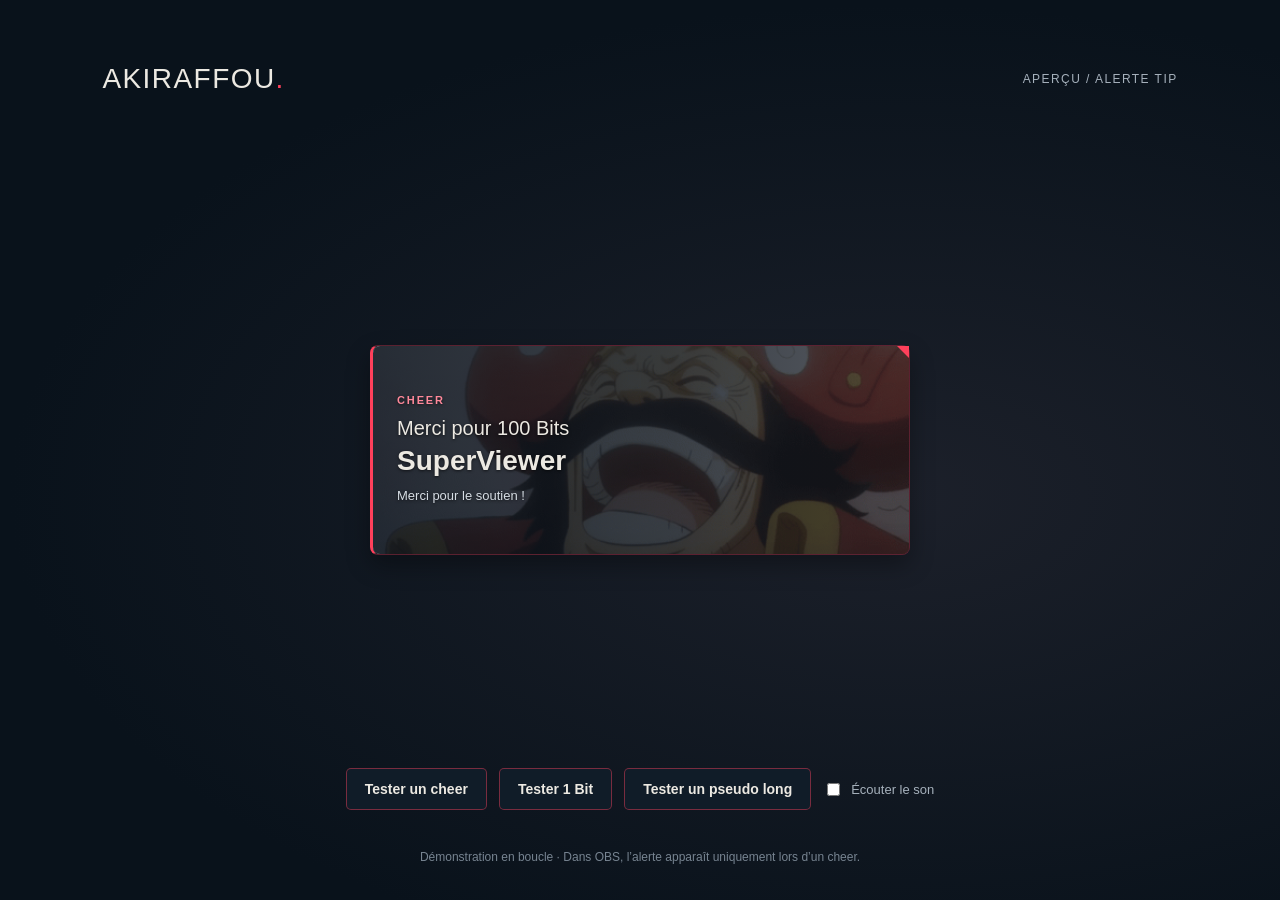
==== cheer-preview.html @ 7a3a87d3 "Add cheer alert with animated background and Bits count" ====
<!doctype html><html lang="fr"><head><meta charset="utf-8"><meta name="viewport" content="width=device-width,initial-scale=1"><title>Akiraffou — Aperçu alerte cheer</title><style>:root{--coral:#ff405b;--cream:#ece9e2;--duration:5s}*{box-sizing:border-box}html,body{width:100%;height:100%;margin:0;overflow:hidden;background:transparent;font-family:Arial,Helvetica,sans-serif;color:var(--cream)}body{display:flex;align-items:center;justify-content:center}.follow-alert{width:calc(100% - 40px);max-width:540px;min-height:210px;position:relative;display:flex;align-items:center;gap:20px;padding:25px 28px 27px 24px;background:linear-gradient(120deg,rgba(9,18,27,.94),rgba(12,20,30,.87));border:1px solid #ff405b55;border-left:3px solid var(--coral);border-radius:8px;box-shadow:0 10px 24px #0005,inset 0 1px 0 #ffffff0b;opacity:0;visibility:hidden;transform:translateY(12px);isolation:isolate}.follow-alert.is-active{opacity:1;visibility:visible;transform:none;animation:follow-enter .42s cubic-bezier(.16,1,.3,1) both}.follow-alert.is-leaving{animation:follow-exit .3s ease-in both}.follow-alert:after{content:'';position:absolute;inset:-1px;border:1px solid #25f4ee;clip-path:inset(32% 0 58%);opacity:0;pointer-events:none;border-radius:8px}.follow-alert.is-active:after{animation:follow-glitch .7s steps(1,end) both}.follow-mark{position:absolute;inset:0;width:100%;height:100%;overflow:hidden;border-radius:7px;background:#09121b;z-index:0;pointer-events:none}.follow-mark img{display:block;width:100%;height:100%;object-fit:cover;object-position:50% 10%}.follow-mark:after{content:'';position:absolute;inset:0;background:linear-gradient(90deg,rgba(9,18,27,.88) 0%,rgba(9,18,27,.80) 55%,rgba(9,18,27,.68) 100%)}.follow-copy{position:relative;z-index:1;min-width:0;flex:1;text-shadow:0 1px 3px #0009}.follow-label{color:#ff899b;font-size:11px;font-weight:800;letter-spacing:.17em;margin-bottom:10px}.follow-welcome{font-size:20px;line-height:1.25}.follow-welcome strong{display:block;font-size:28px;line-height:1.2;margin-top:3px;font-weight:800;overflow-wrap:anywhere}.follow-note{font-size:13px;color:#d6dde4;margin-top:9px;line-height:1.35}.follow-corner{position:absolute;top:0;right:0;width:12px;height:12px;background:var(--coral);clip-path:polygon(0 0,100% 0,100% 100%)}.follow-progress{position:absolute;bottom:0;left:0;height:2px;width:100%;background:linear-gradient(90deg,var(--coral),#ff8697);transform-origin:left;opacity:.85}.is-active .follow-progress{animation:follow-progress var(--duration) linear both}@keyframes follow-enter{from{opacity:0;transform:translateY(12px)}to{opacity:1;transform:none}}@keyframes follow-exit{to{opacity:0;transform:translateY(-8px)}}@keyframes follow-progress{to{transform:scaleX(0)}}@keyframes follow-glitch{0%,20%,29%,42%,100%{opacity:0;transform:none}21%{opacity:.7;transform:translateX(3px);clip-path:inset(32% 0 58%)}25%{opacity:.55;transform:translateX(-3px);clip-path:inset(65% 0 22%)}35%{opacity:.5;transform:translateX(2px);clip-path:inset(15% 0 75%)}}@media(prefers-reduced-motion:reduce){.follow-alert,.follow-alert:after,.follow-progress,.follow-mark{animation:none!important}.follow-alert.is-leaving{opacity:0}}
body{background:radial-gradient(ellipse at 70% 55%,#1c202a,#09121b 70%);display:grid;place-items:center}.preview-top{position:absolute;top:7%;left:8%;right:8%;display:flex;justify-content:space-between;align-items:center;color:#a6b1bc;font-size:12px;letter-spacing:.12em}.preview-brand{font-family:Impact,'Arial Narrow',sans-serif;font-size:28px;color:#ece9e2}.preview-brand span{color:#ff405b}.preview-stage{width:min(600px,95vw);height:240px;display:flex;align-items:center;justify-content:center}.preview-controls{position:absolute;bottom:10%;display:flex;gap:12px;align-items:center;flex-wrap:wrap;justify-content:center}.preview-controls button{border:1px solid #ff405b70;background:#101c28;color:#ece9e2;padding:12px 18px;border-radius:5px;cursor:pointer;font:600 14px Arial}.preview-controls button:hover{background:#ff405b20}.preview-controls label{font-size:13px;color:#a6b1bc;display:flex;align-items:center;gap:8px}.preview-controls input{accent-color:#ff405b}.preview-info{position:absolute;bottom:4%;color:#778491;font-size:12px;margin:0 20px;text-align:center}
</style></head><body><header class="preview-top"><div class="preview-brand">AKIRAFFOU<span>.</span></div><div>APERÇU / ALERTE TIP</div></header><main class="preview-stage"><section id="follow-alert" class="follow-alert" aria-live="polite" aria-hidden="true">
  <div class="follow-mark" aria-hidden="true"><img src="https://lraffou.github.io/akiraffou-overlays/cheer-roger.gif" width="128" height="72" alt="" decoding="async"></div>
  <div class="follow-copy"><div class="follow-label">NOUVEAU FOLLOW</div><div class="follow-welcome"><span id="alert-lead">Bienvenue</span> <strong id="follow-name"></strong></div><div class="follow-note">Prends ta place, on est bien ici.</div></div>
  <span class="follow-corner" aria-hidden="true"></span><span class="follow-progress" aria-hidden="true"></span>
</section>
</main><div class="preview-controls"><button id="replay">Tester un cheer</button><button id="single-bit">Tester 1 Bit</button><button id="long-name">Tester un pseudo long</button><label><input id="sound" type="checkbox">Écouter le son</label></div><p class="preview-info">Démonstration en boucle · Dans OBS, l’alerte apparaît uniquement lors d’un cheer.</p><script>(() => {
  const card = document.getElementById('follow-alert');
  const nameNode = document.getElementById('follow-name');
  const labelNode = card.querySelector('.follow-label');
  const leadNode = document.getElementById('alert-lead');
  const noteNode = card.querySelector('.follow-note');
  const imageNode = card.querySelector('.follow-mark img');
  const FOLLOW_IMAGE = 'https://lraffou.github.io/akiraffou-overlays/follow-luffy.gif';
  const SUB_IMAGE = 'https://lraffou.github.io/akiraffou-overlays/sub-luffy.webp';
  const subPreload = new Image(); subPreload.src = SUB_IMAGE;
  const RAID_IMAGE = 'https://lraffou.github.io/akiraffou-overlays/raid-luffy.gif';
  const raidPreload = new Image(); raidPreload.src = RAID_IMAGE;
  const TIP_IMAGE = 'https://lraffou.github.io/akiraffou-overlays/tip-nami.gif';
  const tipPreload = new Image(); tipPreload.src = TIP_IMAGE;
  const CHEER_IMAGE = 'https://lraffou.github.io/akiraffou-overlays/cheer-roger.gif';
  const cheerPreload = new Image(); cheerPreload.src = CHEER_IMAGE;
  let currencyCode = 'EUR';
  const queue = [];
  let busy = false, duration = 5000, soundEnabled = true, volume = .08, audio;
  let endTimer, hideTimer, nextTimer;
  const clean = value => typeof value === 'string' ? Array.from(value.trim()).slice(0, 40).join('') : '';
  const flag = value => value === true || value === 'true' || value === 1;
  const count = value => Number.isFinite(Number(value)) ? Math.max(1, Math.min(9999, Math.floor(Number(value)))) : 1;
  const follow = name => ({name, label:'NOUVEAU FOLLOW', lead:'Bienvenue', note:'Prends ta place, on est bien ici.', image:FOLLOW_IMAGE});
  function cheer(event) {
    const bits = Number(event.amount);
    if (!Number.isSafeInteger(bits) || bits <= 0) return null;
    const formatted = new Intl.NumberFormat('fr-FR').format(bits);
    return {name:clean(event.name || event.displayName) || 'Anonyme', label:'CHEER', lead:`Merci pour ${formatted} ${bits === 1 ? 'Bit' : 'Bits'}`, note:'Merci pour le soutien !', image:CHEER_IMAGE};
  }
  function tip(event) {
    const amount = Number(event.amount);
    if (!Number.isFinite(amount) || amount <= 0 || amount > Number.MAX_SAFE_INTEGER) return null;
    const formatted = new Intl.NumberFormat('fr-FR', {style:'currency', currency:currencyCode, minimumFractionDigits:2, maximumFractionDigits:2}).format(amount);
    return {name:clean(event.name || event.displayName) || 'Anonyme', label:'NOUVEAU TIP', lead:`Merci pour ${formatted}`, note:'Ça fait plaisir, merci !', image:TIP_IMAGE};
  }
  function raid(event) {
    const viewers = Number.isFinite(Number(event.amount)) ? Math.max(1, Math.floor(Number(event.amount))) : 1;
    return {name:event.name || event.displayName, label:'RAID', lead:'Bienvenue', note:viewers === 1 ? '1 personne débarque. Bienvenue à toi !' : `${viewers} personnes débarquent. Bienvenue à tous !`, image:RAID_IMAGE};
  }
  function subscriber(event) {
    if (flag(event.bulkGifted)) {
      const amount = count(event.amount);
      return {name:event.sender || event.name, label:amount > 1 ? 'SUBS OFFERTS' : 'SUB OFFERT', lead:'Merci', note:amount > 1 ? `${amount} subs offerts à la communauté !` : 'Un sub offert à la communauté !', image:SUB_IMAGE};
    }
    if (flag(event.isCommunityGift) || flag(event.playedAsCommunityGift)) return null;
    if (flag(event.gifted)) {
      const recipient = clean(event.name);
      return {name:event.sender || event.name, label:'SUB OFFERT', lead:'Merci', note:recipient ? `Un sub offert à ${recipient}.` : 'Merci pour ce sub offert !', image:SUB_IMAGE};
    }
    const months = count(event.amount);
    return {name:event.name || event.displayName, label:months > 1 ? 'RESUB' : 'NOUVEAU SUB', lead:'Merci', note:months > 1 ? `${months} mois ensemble. Merci pour ta fidélité !` : 'Merci pour ton soutien, bienvenue dans l’équipage !', image:SUB_IMAGE};
  }
  function chime() {
    if (!soundEnabled || volume <= 0) return;
    try {
      const Audio = window.AudioContext || window.webkitAudioContext;
      if (!Audio) return;
      audio ||= new Audio();
      audio.resume().then(() => {
        const start = audio.currentTime;
        [659.25, 880].forEach((frequency, index) => {
          const oscillator = audio.createOscillator(), gain = audio.createGain();
          const time = start + index * .095;
          oscillator.type = 'sine'; oscillator.frequency.value = frequency;
          gain.gain.setValueAtTime(0, time);
          gain.gain.linearRampToValueAtTime(volume, time + .012);
          gain.gain.exponentialRampToValueAtTime(.0001, time + .18);
          oscillator.connect(gain); gain.connect(audio.destination);
          oscillator.start(time); oscillator.stop(time + .2);
          oscillator.onended = () => { oscillator.disconnect(); gain.disconnect(); };
        });
      }).catch(() => {});
    } catch (_) { /* The visual alert still works if audio is unavailable. */ }
  }
  function playNext() {
    if (busy || !queue.length) return;
    busy = true;
    const alert = queue.shift();
    nameNode.textContent = alert.name;
    labelNode.textContent = alert.label;
    leadNode.textContent = alert.lead;
    noteNode.textContent = alert.note;
    if (imageNode.getAttribute('src') !== alert.image) imageNode.src = alert.image;
    imageNode.style.objectPosition = alert.image === RAID_IMAGE ? '50% 60%' : alert.image === TIP_IMAGE ? '50% 40%' : alert.image === CHEER_IMAGE ? '50% 50%' : '50% 10%';
    card.style.setProperty('--duration', `${duration}ms`);
    card.classList.remove('is-leaving');
    card.setAttribute('aria-hidden', 'false');
    card.classList.add('is-active');
    chime();
    hideTimer = setTimeout(() => card.classList.add('is-leaving'), duration - 300);
    endTimer = setTimeout(() => {
      card.classList.remove('is-active', 'is-leaving');
      card.setAttribute('aria-hidden', 'true');
      nextTimer = setTimeout(() => { busy = false; playNext(); }, 250);
    }, duration);
  }
  function enqueue(alert) {
    if (!alert) return;
    const name = clean(alert.name);
    if (!name) return;
    queue.push({...alert, name});
    playNext();
  }
  window.addEventListener('onWidgetLoad', obj => {
    const fields = obj.detail?.fieldData || {};
    const code = String(obj.detail?.currency?.code || 'EUR').toUpperCase();
    currencyCode = /^[A-Z]{3}$/.test(code) ? code : 'EUR';
    const seconds = Number(fields.durationSeconds ?? 5), level = Number(fields.soundVolume ?? 8);
    duration = (Number.isFinite(seconds) ? Math.max(3, Math.min(15, seconds)) : 5) * 1000;
    volume = (Number.isFinite(level) ? Math.max(0, Math.min(30, level)) : 8) / 100;
    soundEnabled = fields.soundEnabled !== false && fields.soundEnabled !== 'false';
    [endTimer, hideTimer, nextTimer].forEach(clearTimeout);
    queue.length = 0; busy = false;
    card.classList.remove('is-active', 'is-leaving');
    card.setAttribute('aria-hidden', 'true');
  });
  window.addEventListener('onEventReceived', obj => {
    const detail = obj.detail || {}, event = detail.event || {};
    if (detail.listener === 'follower-latest') enqueue(follow(event.name || event.displayName));
    if (detail.listener === 'subscriber-latest') enqueue(subscriber(event));
    if (detail.listener === 'raid-latest') enqueue(raid(event));
    if (detail.listener === 'tip-latest') enqueue(tip(event));
    if (detail.listener === 'cheer-latest') enqueue(cheer(event));
    if (detail.listener === 'widget-button') {
      if (event.field === 'testCheer') enqueue(cheer({name:'SuperViewer',amount:100}));
      if (event.field === 'testTip') enqueue(tip({name:'Donateur',amount:10}));
      if (event.field === 'testRaid') enqueue(raid({name:'Raideur',amount:40}));
      if (event.field === 'testFollow') enqueue(follow('NouveauViewer'));
      if (event.field === 'testSub') enqueue(subscriber({name:'NouveauSub',amount:1}));
      if (event.field === 'testResub') enqueue(subscriber({name:'FideleViewer',amount:12}));
      if (event.field === 'testGift') enqueue(subscriber({name:'Viewer',sender:'SuperGifter',amount:5,bulkGifted:true}));
    }
  });
})();
const cheerDemo = (name,amount=100) => window.dispatchEvent(new CustomEvent('onEventReceived',{detail:{listener:'cheer-latest',event:{name,amount}}}));
const loadDemo = () => window.dispatchEvent(new CustomEvent('onWidgetLoad',{detail:{fieldData:{durationSeconds:5,soundEnabled:document.getElementById('sound').checked,soundVolume:8}}}));
loadDemo(); cheerDemo('SuperViewer');
let demoTimer = setInterval(() => cheerDemo('SuperViewer'), 8500);
const manualDemo = (name,amount=100) => {clearInterval(demoTimer);loadDemo();cheerDemo(name,amount);};
document.getElementById('replay').addEventListener('click',() => manualDemo('SuperViewer'));
document.getElementById('long-name').addEventListener('click',() => manualDemo('UnPseudoVraimentTrèsLong_12345'));
document.getElementById('single-bit').addEventListener('click',() => manualDemo('SuperViewer',1));
document.getElementById('sound').addEventListener('change',() => manualDemo('SuperViewer'));
</script></body></html>
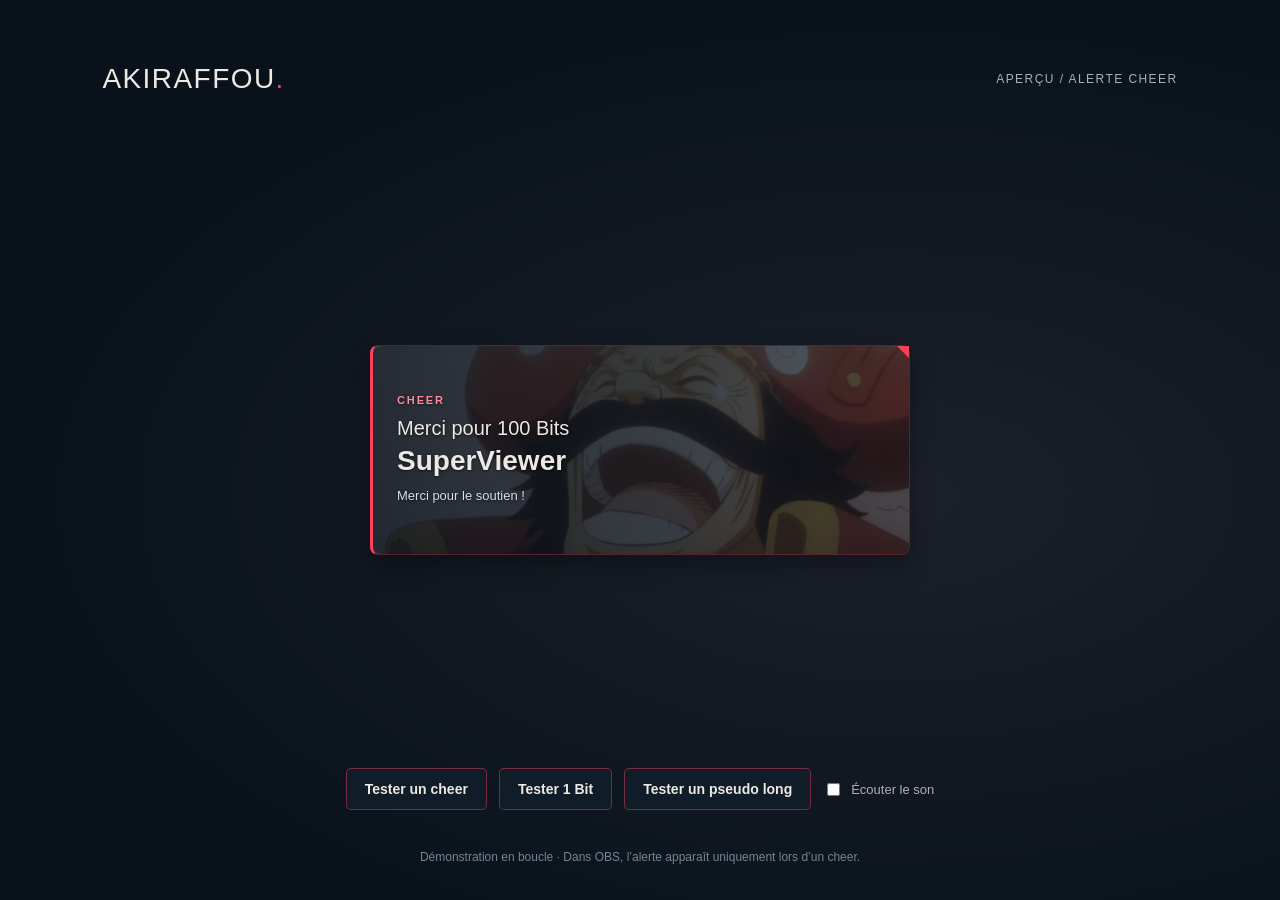
==== commit 0b7f83ae: "Correct cheer preview heading" ====
--- a/cheer-preview.html
+++ b/cheer-preview.html
@@ -1,6 +1,6 @@
 <!doctype html><html lang="fr"><head><meta charset="utf-8"><meta name="viewport" content="width=device-width,initial-scale=1"><title>Akiraffou — Aperçu alerte cheer</title><style>:root{--coral:#ff405b;--cream:#ece9e2;--duration:5s}*{box-sizing:border-box}html,body{width:100%;height:100%;margin:0;overflow:hidden;background:transparent;font-family:Arial,Helvetica,sans-serif;color:var(--cream)}body{display:flex;align-items:center;justify-content:center}.follow-alert{width:calc(100% - 40px);max-width:540px;min-height:210px;position:relative;display:flex;align-items:center;gap:20px;padding:25px 28px 27px 24px;background:linear-gradient(120deg,rgba(9,18,27,.94),rgba(12,20,30,.87));border:1px solid #ff405b55;border-left:3px solid var(--coral);border-radius:8px;box-shadow:0 10px 24px #0005,inset 0 1px 0 #ffffff0b;opacity:0;visibility:hidden;transform:translateY(12px);isolation:isolate}.follow-alert.is-active{opacity:1;visibility:visible;transform:none;animation:follow-enter .42s cubic-bezier(.16,1,.3,1) both}.follow-alert.is-leaving{animation:follow-exit .3s ease-in both}.follow-alert:after{content:'';position:absolute;inset:-1px;border:1px solid #25f4ee;clip-path:inset(32% 0 58%);opacity:0;pointer-events:none;border-radius:8px}.follow-alert.is-active:after{animation:follow-glitch .7s steps(1,end) both}.follow-mark{position:absolute;inset:0;width:100%;height:100%;overflow:hidden;border-radius:7px;background:#09121b;z-index:0;pointer-events:none}.follow-mark img{display:block;width:100%;height:100%;object-fit:cover;object-position:50% 10%}.follow-mark:after{content:'';position:absolute;inset:0;background:linear-gradient(90deg,rgba(9,18,27,.88) 0%,rgba(9,18,27,.80) 55%,rgba(9,18,27,.68) 100%)}.follow-copy{position:relative;z-index:1;min-width:0;flex:1;text-shadow:0 1px 3px #0009}.follow-label{color:#ff899b;font-size:11px;font-weight:800;letter-spacing:.17em;margin-bottom:10px}.follow-welcome{font-size:20px;line-height:1.25}.follow-welcome strong{display:block;font-size:28px;line-height:1.2;margin-top:3px;font-weight:800;overflow-wrap:anywhere}.follow-note{font-size:13px;color:#d6dde4;margin-top:9px;line-height:1.35}.follow-corner{position:absolute;top:0;right:0;width:12px;height:12px;background:var(--coral);clip-path:polygon(0 0,100% 0,100% 100%)}.follow-progress{position:absolute;bottom:0;left:0;height:2px;width:100%;background:linear-gradient(90deg,var(--coral),#ff8697);transform-origin:left;opacity:.85}.is-active .follow-progress{animation:follow-progress var(--duration) linear both}@keyframes follow-enter{from{opacity:0;transform:translateY(12px)}to{opacity:1;transform:none}}@keyframes follow-exit{to{opacity:0;transform:translateY(-8px)}}@keyframes follow-progress{to{transform:scaleX(0)}}@keyframes follow-glitch{0%,20%,29%,42%,100%{opacity:0;transform:none}21%{opacity:.7;transform:translateX(3px);clip-path:inset(32% 0 58%)}25%{opacity:.55;transform:translateX(-3px);clip-path:inset(65% 0 22%)}35%{opacity:.5;transform:translateX(2px);clip-path:inset(15% 0 75%)}}@media(prefers-reduced-motion:reduce){.follow-alert,.follow-alert:after,.follow-progress,.follow-mark{animation:none!important}.follow-alert.is-leaving{opacity:0}}
 body{background:radial-gradient(ellipse at 70% 55%,#1c202a,#09121b 70%);display:grid;place-items:center}.preview-top{position:absolute;top:7%;left:8%;right:8%;display:flex;justify-content:space-between;align-items:center;color:#a6b1bc;font-size:12px;letter-spacing:.12em}.preview-brand{font-family:Impact,'Arial Narrow',sans-serif;font-size:28px;color:#ece9e2}.preview-brand span{color:#ff405b}.preview-stage{width:min(600px,95vw);height:240px;display:flex;align-items:center;justify-content:center}.preview-controls{position:absolute;bottom:10%;display:flex;gap:12px;align-items:center;flex-wrap:wrap;justify-content:center}.preview-controls button{border:1px solid #ff405b70;background:#101c28;color:#ece9e2;padding:12px 18px;border-radius:5px;cursor:pointer;font:600 14px Arial}.preview-controls button:hover{background:#ff405b20}.preview-controls label{font-size:13px;color:#a6b1bc;display:flex;align-items:center;gap:8px}.preview-controls input{accent-color:#ff405b}.preview-info{position:absolute;bottom:4%;color:#778491;font-size:12px;margin:0 20px;text-align:center}
-</style></head><body><header class="preview-top"><div class="preview-brand">AKIRAFFOU<span>.</span></div><div>APERÇU / ALERTE TIP</div></header><main class="preview-stage"><section id="follow-alert" class="follow-alert" aria-live="polite" aria-hidden="true">
+</style></head><body><header class="preview-top"><div class="preview-brand">AKIRAFFOU<span>.</span></div><div>APERÇU / ALERTE CHEER</div></header><main class="preview-stage"><section id="follow-alert" class="follow-alert" aria-live="polite" aria-hidden="true">
   <div class="follow-mark" aria-hidden="true"><img src="https://lraffou.github.io/akiraffou-overlays/cheer-roger.gif" width="128" height="72" alt="" decoding="async"></div>
   <div class="follow-copy"><div class="follow-label">NOUVEAU FOLLOW</div><div class="follow-welcome"><span id="alert-lead">Bienvenue</span> <strong id="follow-name"></strong></div><div class="follow-note">Prends ta place, on est bien ici.</div></div>
   <span class="follow-corner" aria-hidden="true"></span><span class="follow-progress" aria-hidden="true"></span>
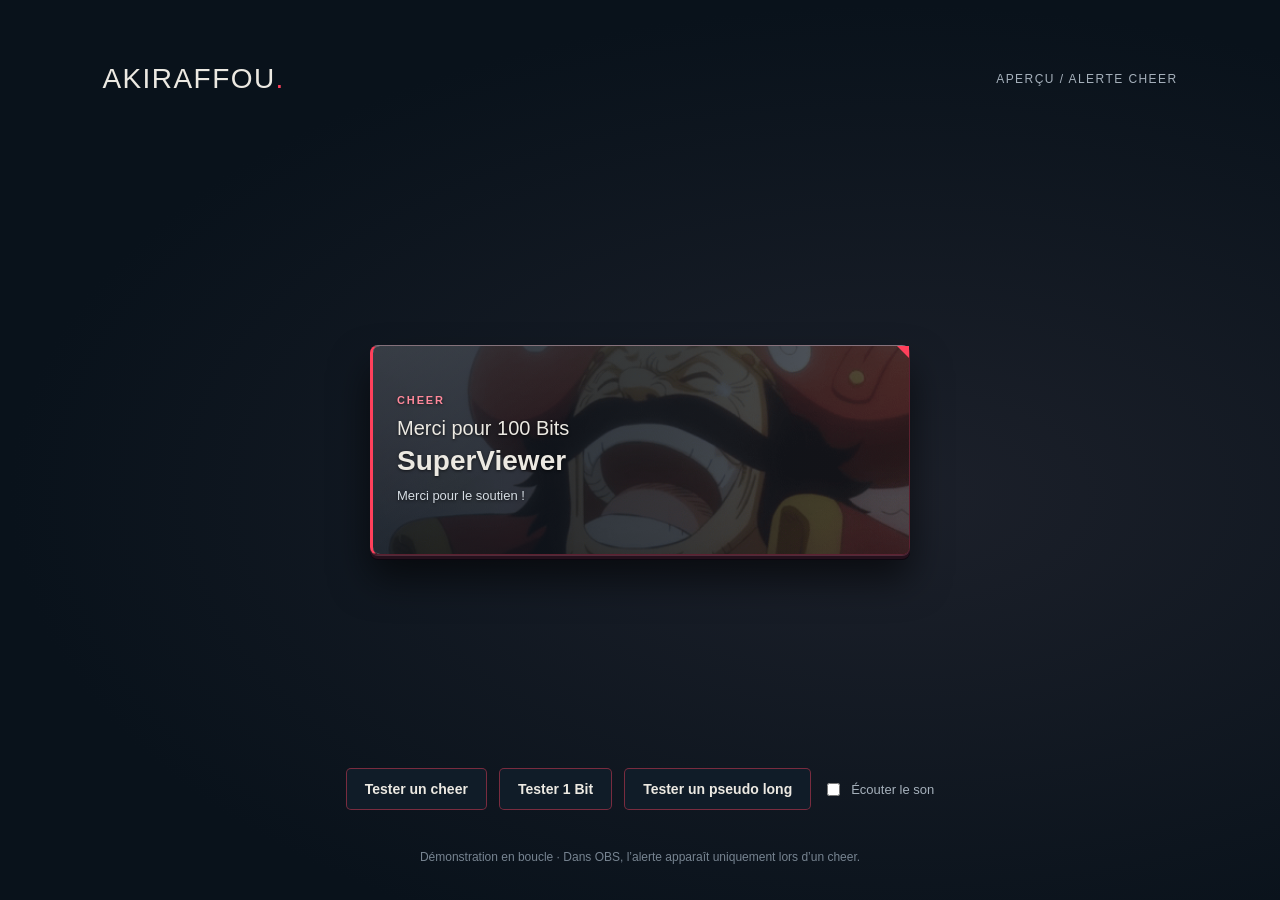
==== commit 805f5c34: "Add floating relief and reflections to alert previews" ====
--- a/cheer-preview.html
+++ b/cheer-preview.html
@@ -1,10 +1,15 @@
-<!doctype html><html lang="fr"><head><meta charset="utf-8"><meta name="viewport" content="width=device-width,initial-scale=1"><title>Akiraffou — Aperçu alerte cheer</title><style>:root{--coral:#ff405b;--cream:#ece9e2;--duration:5s}*{box-sizing:border-box}html,body{width:100%;height:100%;margin:0;overflow:hidden;background:transparent;font-family:Arial,Helvetica,sans-serif;color:var(--cream)}body{display:flex;align-items:center;justify-content:center}.follow-alert{width:calc(100% - 40px);max-width:540px;min-height:210px;position:relative;display:flex;align-items:center;gap:20px;padding:25px 28px 27px 24px;background:linear-gradient(120deg,rgba(9,18,27,.94),rgba(12,20,30,.87));border:1px solid #ff405b55;border-left:3px solid var(--coral);border-radius:8px;box-shadow:0 10px 24px #0005,inset 0 1px 0 #ffffff0b;opacity:0;visibility:hidden;transform:translateY(12px);isolation:isolate}.follow-alert.is-active{opacity:1;visibility:visible;transform:none;animation:follow-enter .42s cubic-bezier(.16,1,.3,1) both}.follow-alert.is-leaving{animation:follow-exit .3s ease-in both}.follow-alert:after{content:'';position:absolute;inset:-1px;border:1px solid #25f4ee;clip-path:inset(32% 0 58%);opacity:0;pointer-events:none;border-radius:8px}.follow-alert.is-active:after{animation:follow-glitch .7s steps(1,end) both}.follow-mark{position:absolute;inset:0;width:100%;height:100%;overflow:hidden;border-radius:7px;background:#09121b;z-index:0;pointer-events:none}.follow-mark img{display:block;width:100%;height:100%;object-fit:cover;object-position:50% 10%}.follow-mark:after{content:'';position:absolute;inset:0;background:linear-gradient(90deg,rgba(9,18,27,.88) 0%,rgba(9,18,27,.80) 55%,rgba(9,18,27,.68) 100%)}.follow-copy{position:relative;z-index:1;min-width:0;flex:1;text-shadow:0 1px 3px #0009}.follow-label{color:#ff899b;font-size:11px;font-weight:800;letter-spacing:.17em;margin-bottom:10px}.follow-welcome{font-size:20px;line-height:1.25}.follow-welcome strong{display:block;font-size:28px;line-height:1.2;margin-top:3px;font-weight:800;overflow-wrap:anywhere}.follow-note{font-size:13px;color:#d6dde4;margin-top:9px;line-height:1.35}.follow-corner{position:absolute;top:0;right:0;width:12px;height:12px;background:var(--coral);clip-path:polygon(0 0,100% 0,100% 100%)}.follow-progress{position:absolute;bottom:0;left:0;height:2px;width:100%;background:linear-gradient(90deg,var(--coral),#ff8697);transform-origin:left;opacity:.85}.is-active .follow-progress{animation:follow-progress var(--duration) linear both}@keyframes follow-enter{from{opacity:0;transform:translateY(12px)}to{opacity:1;transform:none}}@keyframes follow-exit{to{opacity:0;transform:translateY(-8px)}}@keyframes follow-progress{to{transform:scaleX(0)}}@keyframes follow-glitch{0%,20%,29%,42%,100%{opacity:0;transform:none}21%{opacity:.7;transform:translateX(3px);clip-path:inset(32% 0 58%)}25%{opacity:.55;transform:translateX(-3px);clip-path:inset(65% 0 22%)}35%{opacity:.5;transform:translateX(2px);clip-path:inset(15% 0 75%)}}@media(prefers-reduced-motion:reduce){.follow-alert,.follow-alert:after,.follow-progress,.follow-mark{animation:none!important}.follow-alert.is-leaving{opacity:0}}
-body{background:radial-gradient(ellipse at 70% 55%,#1c202a,#09121b 70%);display:grid;place-items:center}.preview-top{position:absolute;top:7%;left:8%;right:8%;display:flex;justify-content:space-between;align-items:center;color:#a6b1bc;font-size:12px;letter-spacing:.12em}.preview-brand{font-family:Impact,'Arial Narrow',sans-serif;font-size:28px;color:#ece9e2}.preview-brand span{color:#ff405b}.preview-stage{width:min(600px,95vw);height:240px;display:flex;align-items:center;justify-content:center}.preview-controls{position:absolute;bottom:10%;display:flex;gap:12px;align-items:center;flex-wrap:wrap;justify-content:center}.preview-controls button{border:1px solid #ff405b70;background:#101c28;color:#ece9e2;padding:12px 18px;border-radius:5px;cursor:pointer;font:600 14px Arial}.preview-controls button:hover{background:#ff405b20}.preview-controls label{font-size:13px;color:#a6b1bc;display:flex;align-items:center;gap:8px}.preview-controls input{accent-color:#ff405b}.preview-info{position:absolute;bottom:4%;color:#778491;font-size:12px;margin:0 20px;text-align:center}
+<!doctype html><html lang="fr"><head><meta charset="utf-8"><meta name="viewport" content="width=device-width,initial-scale=1"><title>Akiraffou — Aperçu alerte cheer</title><style>:root{--coral:#ff405b;--cream:#ece9e2;--duration:5s}*{box-sizing:border-box}html,body{width:100%;height:100%;margin:0;overflow:hidden;background:transparent;font-family:Arial,Helvetica,sans-serif;color:var(--cream)}body{display:flex;align-items:center;justify-content:center}.follow-alert{width:calc(100% - 40px);max-width:540px;min-height:210px;position:relative;display:flex;align-items:center;gap:20px;padding:25px 28px 27px 24px;background:linear-gradient(120deg,rgba(9,18,27,.94),rgba(12,20,30,.87));border:1px solid #ff405b55;border-left:3px solid var(--coral);border-radius:8px;box-shadow:0 10px 24px #0005,inset 0 1px 0 #ffffff0b;opacity:0;visibility:hidden;transform:translateY(12px);isolation:isolate}.follow-alert.is-active{opacity:1;visibility:visible;transform:none;animation:follow-enter .42s cubic-bezier(.16,1,.3,1) both}.follow-alert.is-leaving{animation:follow-exit .3s ease-in both}.follow-alert:after{content:'';position:absolute;inset:-1px;border:1px solid #25f4ee;clip-path:inset(32% 0 58%);opacity:0;pointer-events:none;border-radius:8px}.follow-alert.is-active:after{animation:follow-glitch .7s steps(1,end) both}.follow-mark{position:absolute;inset:0;width:100%;height:100%;overflow:hidden;border-radius:7px;background:#09121b;z-index:0;pointer-events:none}.follow-mark img{display:block;width:100%;height:100%;object-fit:cover;object-position:50% 10%}.follow-mark:after{content:'';position:absolute;inset:0;background:linear-gradient(90deg,rgba(9,18,27,.88) 0%,rgba(9,18,27,.80) 55%,rgba(9,18,27,.68) 100%)}.follow-copy{position:relative;z-index:1;min-width:0;flex:1;text-shadow:0 1px 3px #0009}.follow-label{color:#ff899b;font-size:11px;font-weight:800;letter-spacing:.17em;margin-bottom:10px}.follow-welcome{font-size:20px;line-height:1.25}.follow-welcome strong{display:block;font-size:28px;line-height:1.2;margin-top:3px;font-weight:800;overflow-wrap:anywhere}.follow-note{font-size:13px;color:#d6dde4;margin-top:9px;line-height:1.35}.follow-corner{position:absolute;top:0;right:0;width:12px;height:12px;background:var(--coral);clip-path:polygon(0 0,100% 0,100% 100%)}.follow-progress{position:absolute;bottom:0;left:0;height:2px;width:100%;background:linear-gradient(90deg,var(--coral),#ff8697);transform-origin:left;opacity:.85}.is-active .follow-progress{animation:follow-progress var(--duration) linear both}@keyframes follow-enter{from{opacity:0;transform:translateY(12px)}to{opacity:1;transform:none}}@keyframes follow-exit{to{opacity:0;transform:translateY(-8px)}}@keyframes follow-progress{to{transform:scaleX(0)}}@keyframes follow-glitch{0%,20%,29%,42%,100%{opacity:0;transform:none}21%{opacity:.7;transform:translateX(3px);clip-path:inset(32% 0 58%)}25%{opacity:.55;transform:translateX(-3px);clip-path:inset(65% 0 22%)}35%{opacity:.5;transform:translateX(2px);clip-path:inset(15% 0 75%)}}@media(prefers-reduced-motion:reduce){.follow-alert,.follow-alert:after,.follow-progress,.follow-mark{animation:none!important}.follow-alert.is-leaving{opacity:0}}
+/* Floating card finish: depth 90%, reflection 70%. */
+.follow-alert{border-top-color:#ffd1da80;box-shadow:0 1px 0 #ff9bb633,0 4px 0 #24101c,0 5px 0 #0c0710,0 22.8px 38px #0009,inset 0 1px 0 #ffffff44,inset 1px 0 0 #ff405b40,inset 0 -2px 0 #000c}
+.follow-alert::before{content:'';position:absolute;inset:0;z-index:1;border-radius:inherit;pointer-events:none;background:linear-gradient(145deg,#ffffff14,transparent 36%,transparent 80%,#ff405b08)}
+.follow-copy,.follow-corner,.follow-progress{z-index:2}
+
+body{background:radial-gradient(ellipse at 70% 55%,#1c202a,#09121b 70%);display:grid;place-items:center}.preview-top{position:absolute;top:7%;left:8%;right:8%;display:flex;justify-content:space-between;align-items:center;color:#a6b1bc;font-size:12px;letter-spacing:.12em}.preview-brand{font-family:Impact,'Arial Narrow',sans-serif;font-size:28px;color:#ece9e2}.preview-brand span{color:#ff405b}.preview-stage{width:min(660px,95vw);height:340px;display:flex;align-items:center;justify-content:center}.preview-controls{position:absolute;bottom:10%;display:flex;gap:12px;align-items:center;flex-wrap:wrap;justify-content:center}.preview-controls button{border:1px solid #ff405b70;background:#101c28;color:#ece9e2;padding:12px 18px;border-radius:5px;cursor:pointer;font:600 14px Arial}.preview-controls button:hover{background:#ff405b20}.preview-controls label{font-size:13px;color:#a6b1bc;display:flex;align-items:center;gap:8px}.preview-controls input{accent-color:#ff405b}.preview-info{position:absolute;bottom:4%;color:#778491;font-size:12px;margin:0 20px;text-align:center}
 </style></head><body><header class="preview-top"><div class="preview-brand">AKIRAFFOU<span>.</span></div><div>APERÇU / ALERTE CHEER</div></header><main class="preview-stage"><section id="follow-alert" class="follow-alert" aria-live="polite" aria-hidden="true">
   <div class="follow-mark" aria-hidden="true"><img src="https://lraffou.github.io/akiraffou-overlays/cheer-roger.gif" width="128" height="72" alt="" decoding="async"></div>
   <div class="follow-copy"><div class="follow-label">NOUVEAU FOLLOW</div><div class="follow-welcome"><span id="alert-lead">Bienvenue</span> <strong id="follow-name"></strong></div><div class="follow-note">Prends ta place, on est bien ici.</div></div>
   <span class="follow-corner" aria-hidden="true"></span><span class="follow-progress" aria-hidden="true"></span>
-</section>
+</section>
 </main><div class="preview-controls"><button id="replay">Tester un cheer</button><button id="single-bit">Tester 1 Bit</button><button id="long-name">Tester un pseudo long</button><label><input id="sound" type="checkbox">Écouter le son</label></div><p class="preview-info">Démonstration en boucle · Dans OBS, l’alerte apparaît uniquement lors d’un cheer.</p><script>(() => {
   const card = document.getElementById('follow-alert');
   const nameNode = document.getElementById('follow-name');
@@ -139,7 +144,7 @@
       if (event.field === 'testGift') enqueue(subscriber({name:'Viewer',sender:'SuperGifter',amount:5,bulkGifted:true}));
     }
   });
-})();
+})();
 const cheerDemo = (name,amount=100) => window.dispatchEvent(new CustomEvent('onEventReceived',{detail:{listener:'cheer-latest',event:{name,amount}}}));
 const loadDemo = () => window.dispatchEvent(new CustomEvent('onWidgetLoad',{detail:{fieldData:{durationSeconds:5,soundEnabled:document.getElementById('sound').checked,soundVolume:8}}}));
 loadDemo(); cheerDemo('SuperViewer');
